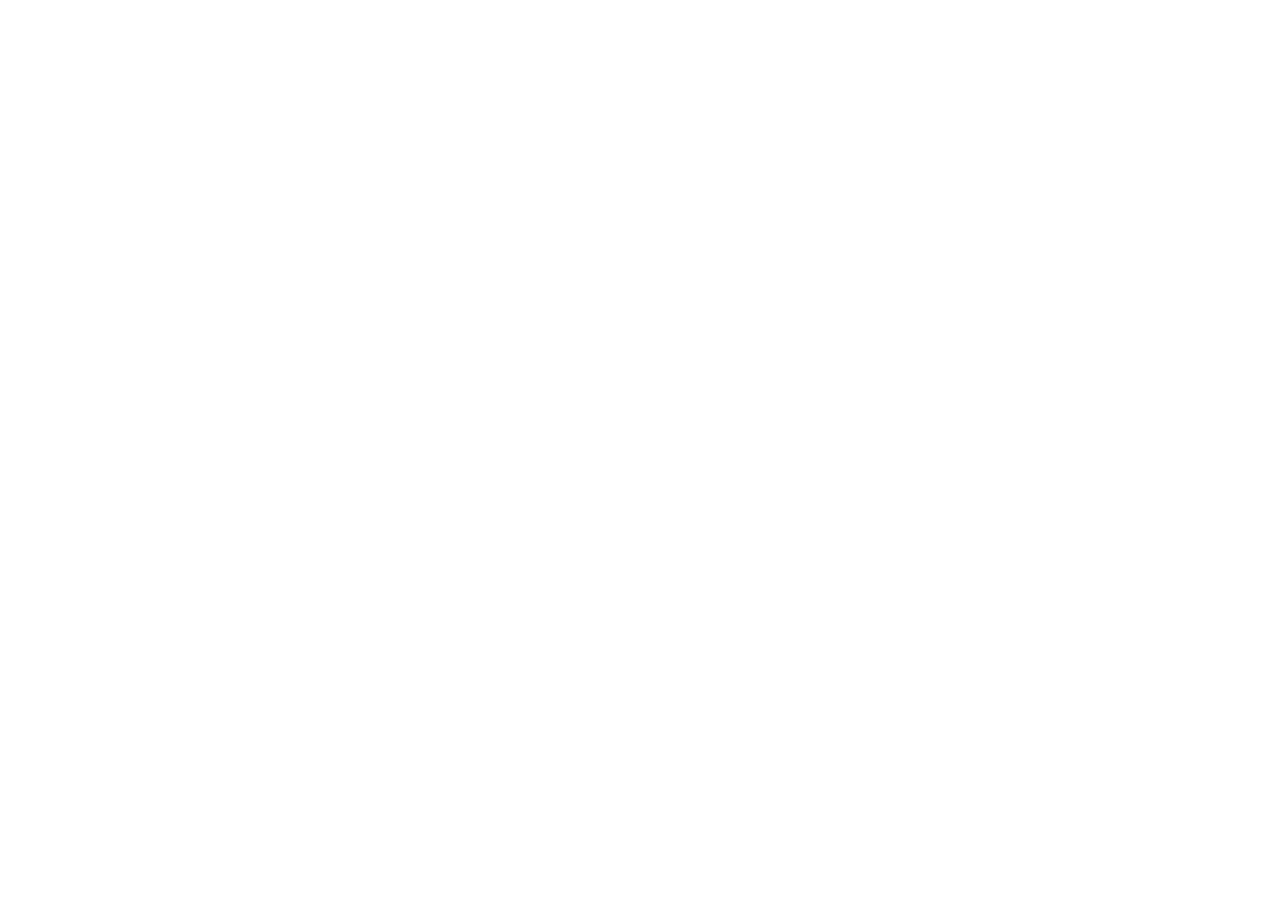
==== Clase-3/index.html @ d7556626 "Primera carga" ====
<!DOCTYPE html>
<html lang="es">
<head>
    <meta charset="UTF-8">
    <meta name="viewport" content="width=device-width, initial-scale=1.0">
    <title>Practica HTML</title>
</head>
<body>
    
</body>
</html>
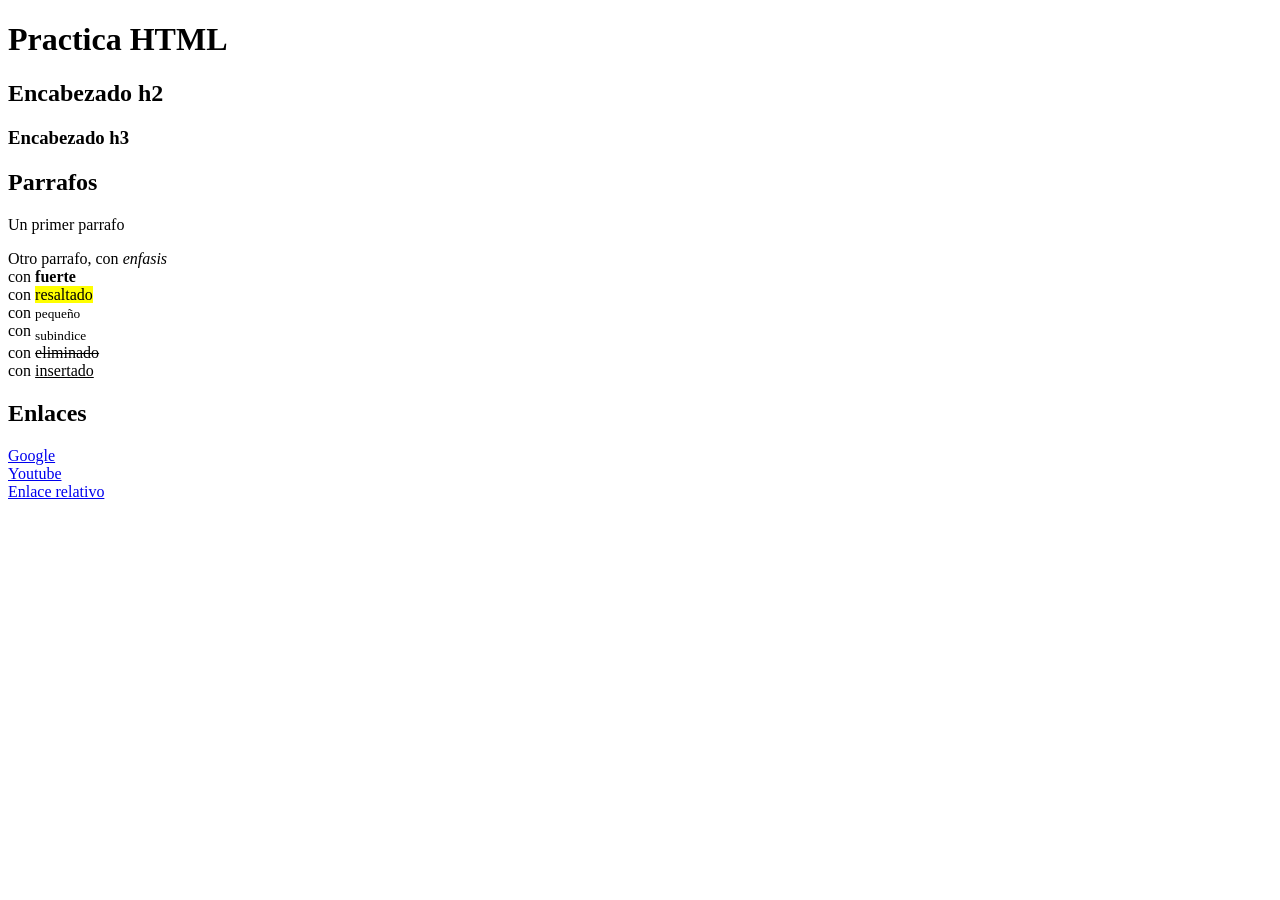
==== commit 93efcdda: "Segunda carga" ====
--- a/Clase-3/index.html
+++ b/Clase-3/index.html
@@ -1,11 +1,33 @@
-<!DOCTYPE html>
+<!doctype html>
 <html lang="es">
+
 <head>
-    <meta charset="UTF-8">
-    <meta name="viewport" content="width=device-width, initial-scale=1.0">
+    <meta charset="UTF-8" />
+    <meta name="viewport" content="width=device-width, initial-scale=1.0" />
     <title>Practica HTML</title>
 </head>
+
 <body>
-    
+    <h1>Practica HTML</h1>
+    <h2>Encabezado h2</h2>
+    <h3>Encabezado h3</h3>
+
+    <h2>Parrafos</h2>
+    <p>Un primer parrafo</p>
+    <p>
+        Otro parrafo, con <em>enfasis</em><br>
+        con <strong>fuerte</strong><br>
+        con <mark>resaltado</mark><br>
+        con <small>pequeño</small><br>
+        con <sub>subindice</sub><br>
+        con <del>eliminado</del><br>
+        con <ins>insertado</ins><br>
+    </p>
+
+    <h2>Enlaces</h2>
+    <a href="https://www.google.com/">Google</a><br>
+    <a href="https://www.youtube.com/" target="_blank">Youtube</a><br>
+    <a href="imagen.html">Enlace relativo</a>
 </body>
+
 </html>
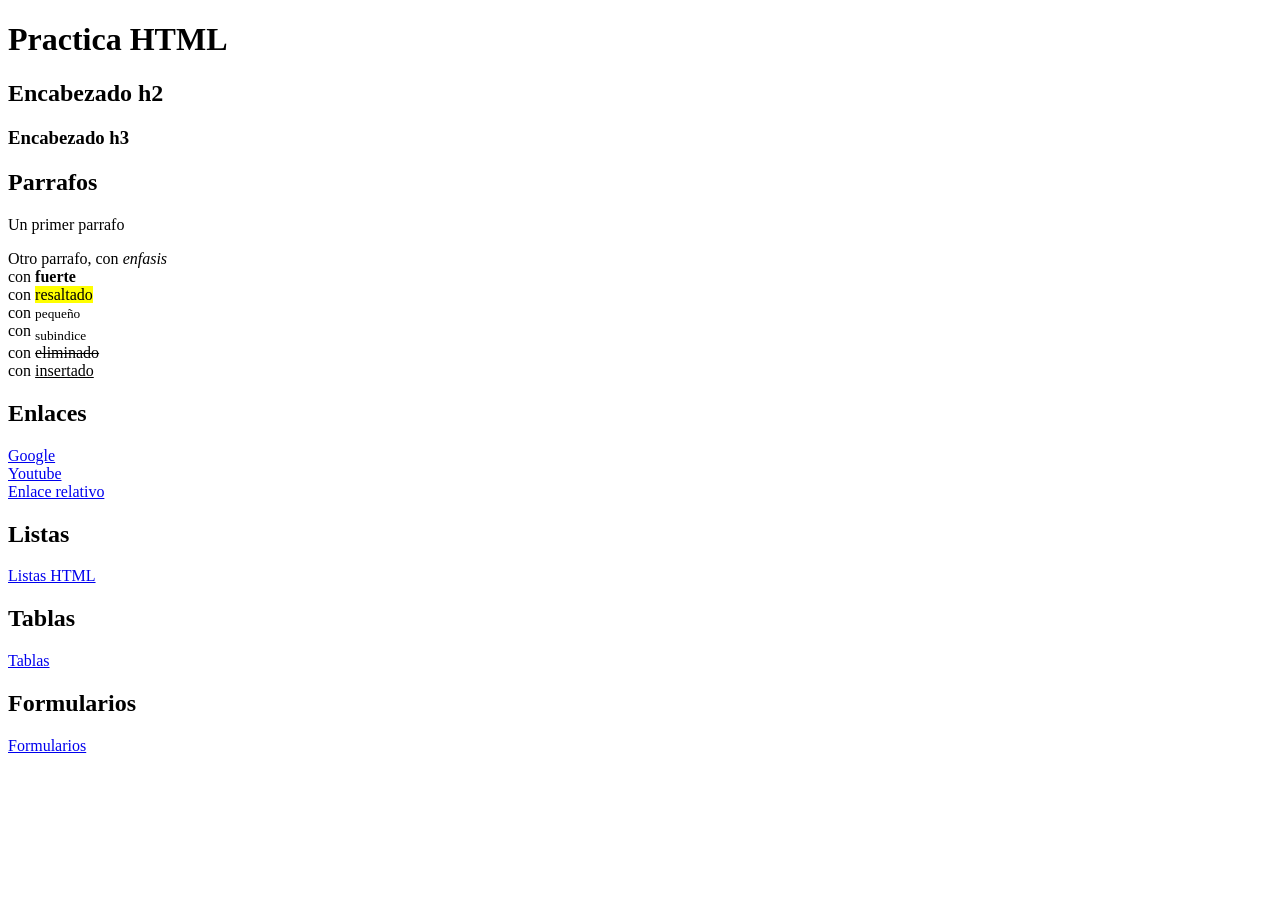
==== commit 3533e989: "Tercera carga" ====
--- a/Clase-3/index.html
+++ b/Clase-3/index.html
@@ -28,6 +28,16 @@
     <a href="https://www.google.com/">Google</a><br>
     <a href="https://www.youtube.com/" target="_blank">Youtube</a><br>
     <a href="imagen.html">Enlace relativo</a>
+
+    <h2>Listas</h2>
+    <a href="listas.html">Listas HTML</a>
+
+    <h2>Tablas</h2>
+    <a href="tablas.html">Tablas</a>
+
+    <h2>Formularios</h2>
+    <a href="formulario.html">Formularios</a>
+
 </body>
 
 </html>
